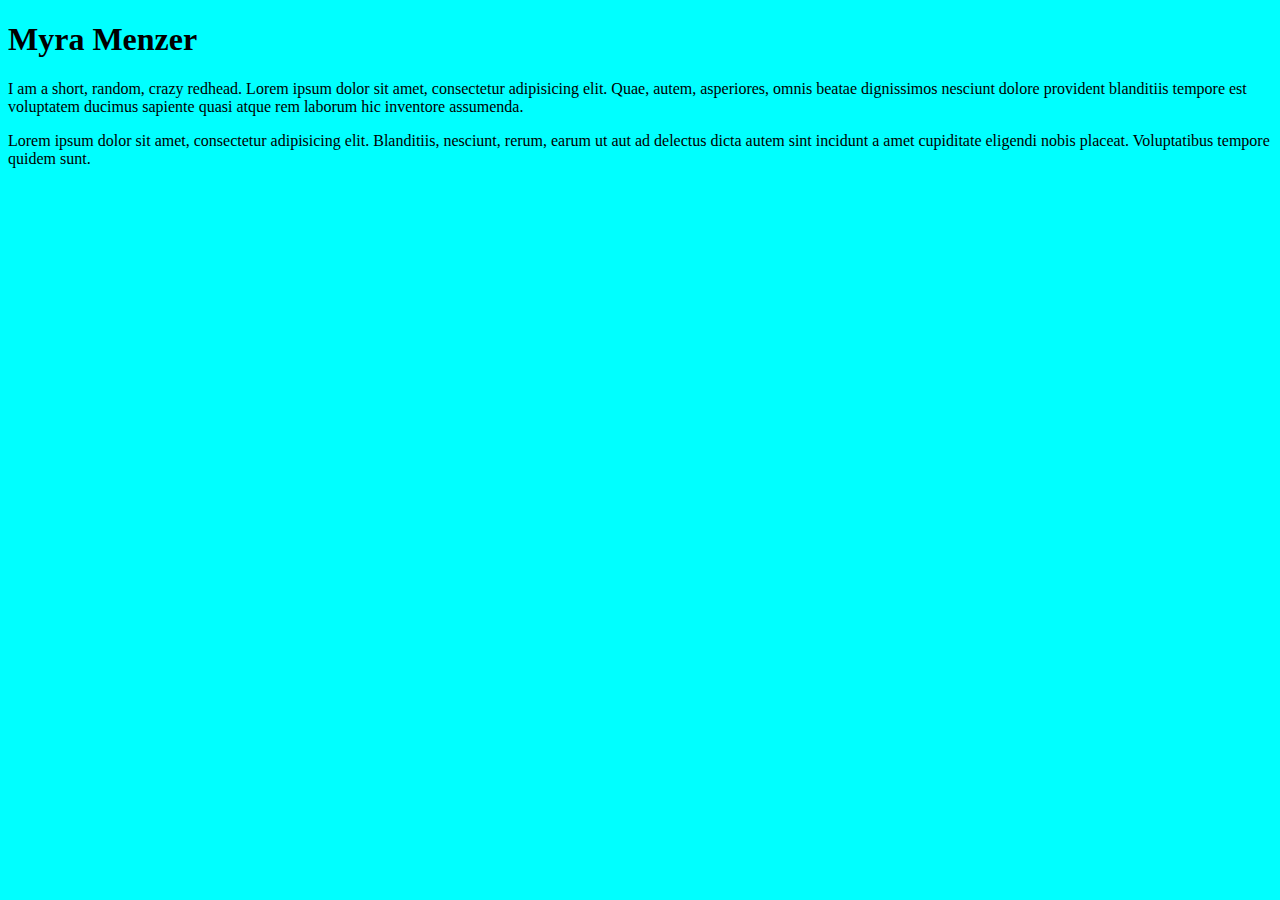
==== index.html @ 40514bf0 "Version 1" ====
<!doctype html>
<html lang="en">
<head>
	<meta charset="UTF-8">
	<title>Myra Menzer</title>

	<link rel="stylesheet" href="css/styles.css">

</head>
<body>
	
	<h1>Myra Menzer</h1>

	<p>I am a short, random, crazy redhead. Lorem ipsum dolor sit amet, consectetur adipisicing elit. Quae, autem, asperiores, omnis beatae dignissimos nesciunt dolore provident blanditiis tempore est voluptatem ducimus sapiente quasi atque rem laborum hic inventore assumenda.</p>

	<p>Lorem ipsum dolor sit amet, consectetur adipisicing elit. Blanditiis, nesciunt, rerum, earum ut aut ad delectus dicta autem sint incidunt a amet cupiditate eligendi nobis placeat. Voluptatibus tempore quidem sunt.</p>

	

</body>
</html>
---- css/styles.css ----
body {
	background: aqua;
}
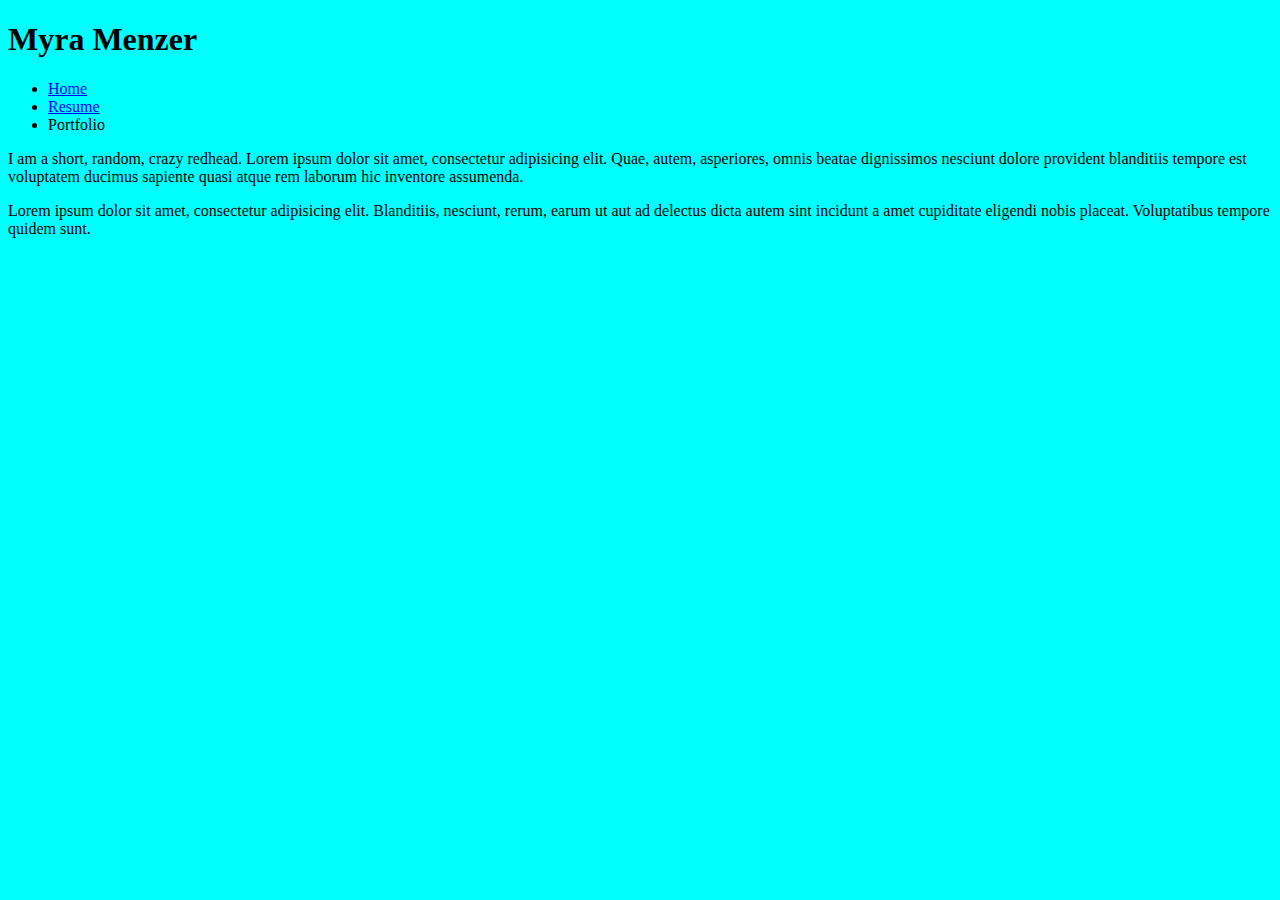
==== commit e5b203d2: "Portfolio & Resume" ====
--- a/index.html
+++ b/index.html
@@ -11,6 +11,14 @@
 	
 	<h1>Myra Menzer</h1>
 
+	<nav>
+	<ul>
+		<li><a href="index.html">Home</a></li>
+		<li><a href="resume.html">Resume</a></li>
+		<li><a href="portfolio.html"></a>Portfolio</li>
+	</ul>
+	</nav>
+
 	<p>I am a short, random, crazy redhead. Lorem ipsum dolor sit amet, consectetur adipisicing elit. Quae, autem, asperiores, omnis beatae dignissimos nesciunt dolore provident blanditiis tempore est voluptatem ducimus sapiente quasi atque rem laborum hic inventore assumenda.</p>
 
 	<p>Lorem ipsum dolor sit amet, consectetur adipisicing elit. Blanditiis, nesciunt, rerum, earum ut aut ad delectus dicta autem sint incidunt a amet cupiditate eligendi nobis placeat. Voluptatibus tempore quidem sunt.</p>
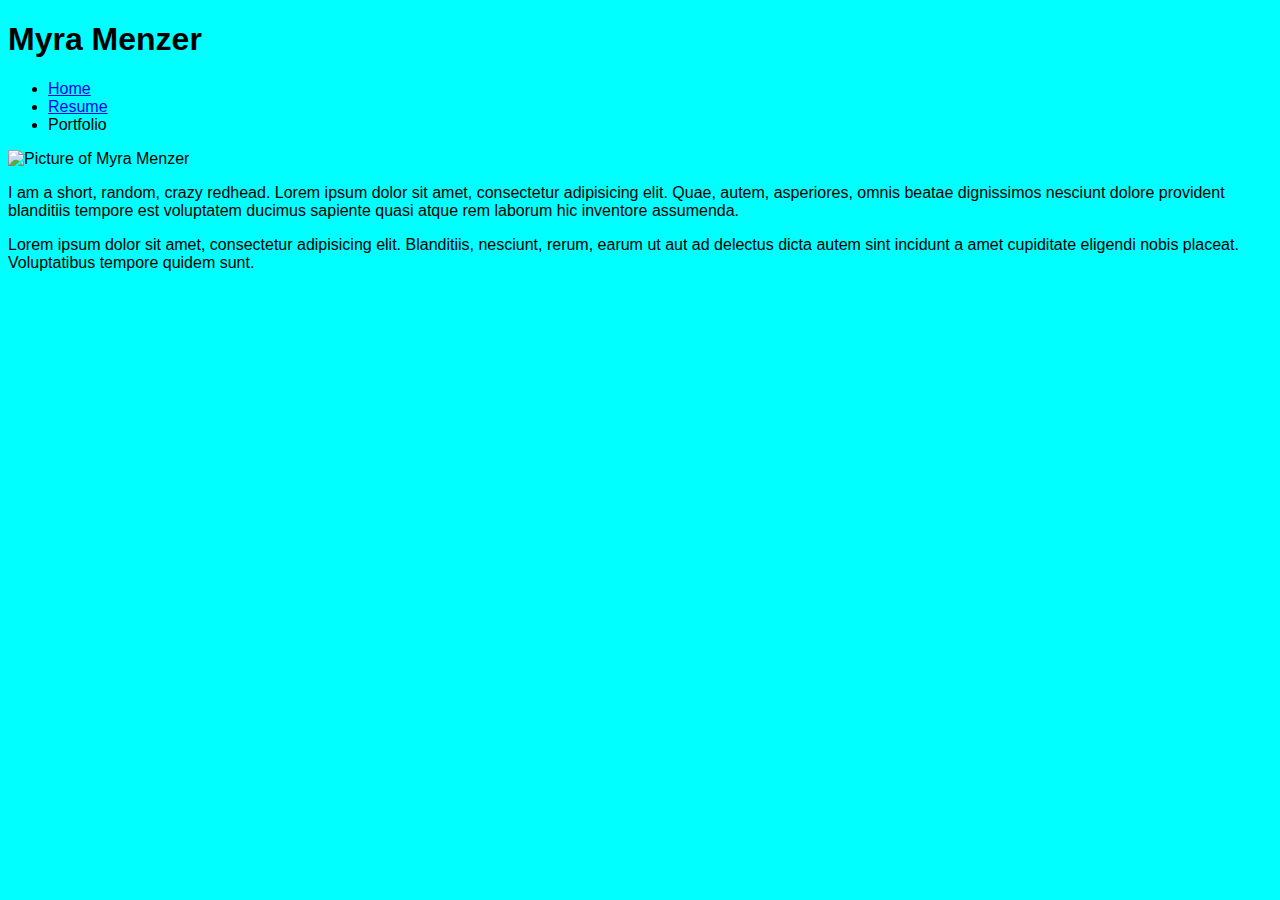
==== commit a77c1c90: "added image & changed font" ====
--- a/index.html
+++ b/index.html
@@ -19,6 +19,8 @@
 	</ul>
 	</nav>
 
+	<img src="img/me.jpg" alt="Picture of Myra Menzer">
+
 	<p>I am a short, random, crazy redhead. Lorem ipsum dolor sit amet, consectetur adipisicing elit. Quae, autem, asperiores, omnis beatae dignissimos nesciunt dolore provident blanditiis tempore est voluptatem ducimus sapiente quasi atque rem laborum hic inventore assumenda.</p>
 
 	<p>Lorem ipsum dolor sit amet, consectetur adipisicing elit. Blanditiis, nesciunt, rerum, earum ut aut ad delectus dicta autem sint incidunt a amet cupiditate eligendi nobis placeat. Voluptatibus tempore quidem sunt.</p>
--- a/css/styles.css
+++ b/css/styles.css
@@ -1,3 +1,8 @@
 body {
 	background: aqua;
+	font-family: helvetica;
+}
+
+img {
+	width: 300px;
 }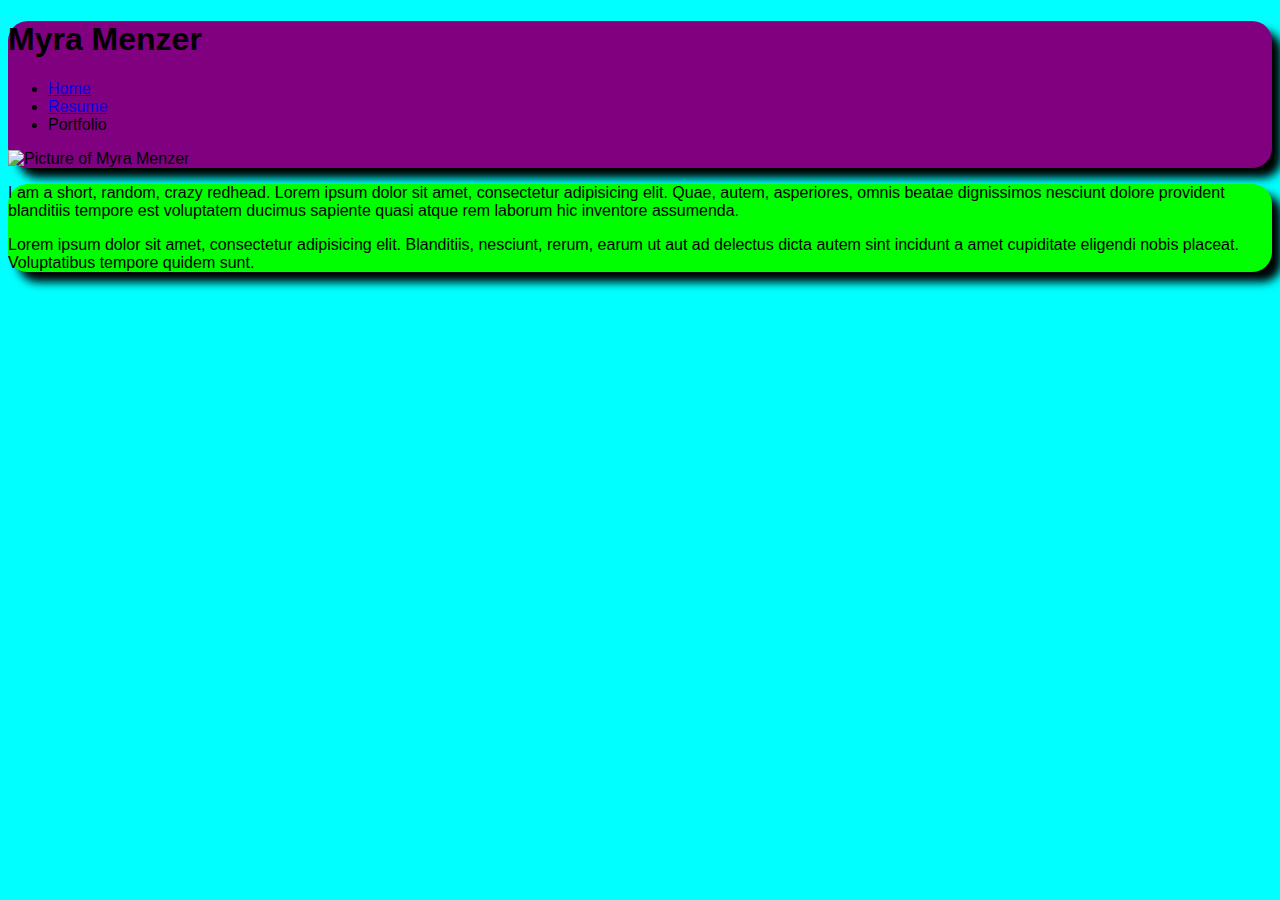
==== commit 01576059: "Collumns & round corners & shadow" ====
--- a/index.html
+++ b/index.html
@@ -9,22 +9,27 @@
 </head>
 <body>
 	
+	<div id="leftcol" class="round shadow">
+
 	<h1>Myra Menzer</h1>
 
 	<nav>
-	<ul>
-		<li><a href="index.html">Home</a></li>
-		<li><a href="resume.html">Resume</a></li>
-		<li><a href="portfolio.html"></a>Portfolio</li>
-	</ul>
+		<ul>
+			<li><a href="index.html">Home</a></li>
+			<li><a href="resume.html">Resume</a></li>
+			<li><a href="portfolio.html"></a>Portfolio</li>
+		</ul>
 	</nav>
 
 	<img src="img/me.jpg" alt="Picture of Myra Menzer">
 
+	</div>
+
+	<div id="rightcol" class="round shadow">
 	<p>I am a short, random, crazy redhead. Lorem ipsum dolor sit amet, consectetur adipisicing elit. Quae, autem, asperiores, omnis beatae dignissimos nesciunt dolore provident blanditiis tempore est voluptatem ducimus sapiente quasi atque rem laborum hic inventore assumenda.</p>
 
 	<p>Lorem ipsum dolor sit amet, consectetur adipisicing elit. Blanditiis, nesciunt, rerum, earum ut aut ad delectus dicta autem sint incidunt a amet cupiditate eligendi nobis placeat. Voluptatibus tempore quidem sunt.</p>
-
+	</div>
 	
 
 </body>
--- a/css/styles.css
+++ b/css/styles.css
@@ -5,4 +5,20 @@
 
 img {
 	width: 300px;
+}
+
+#leftcol {
+	background: purple;
+}
+
+#rightcol {
+	background: lime;
+}
+
+.round {
+	border-radius: 20px
+}
+
+.shadow {
+	box-shadow: 10px 10px 10px black;
 }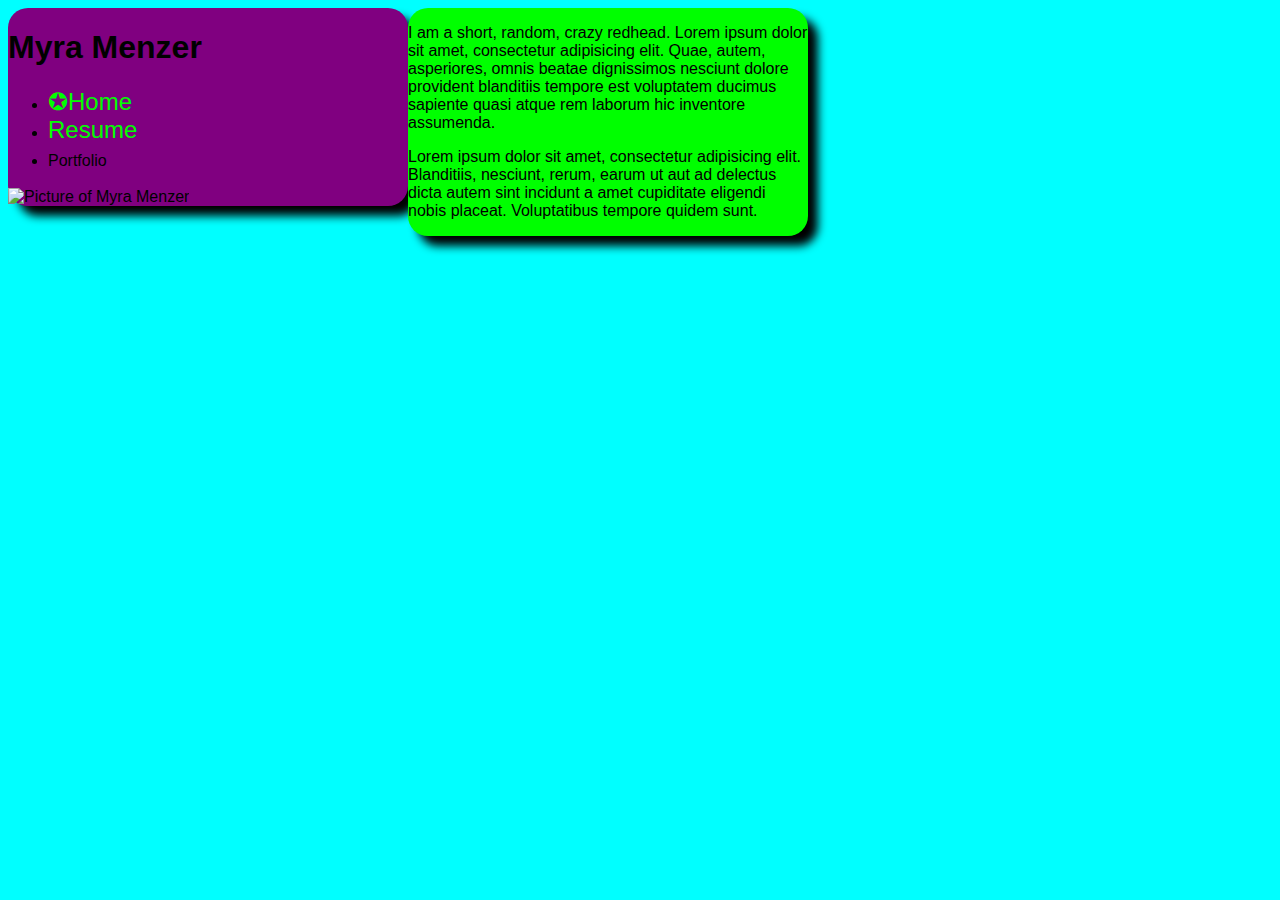
==== commit 44741821: "columns floated" ====
--- a/index.html
+++ b/index.html
@@ -15,7 +15,7 @@
 
 	<nav>
 		<ul>
-			<li><a href="index.html">Home</a></li>
+			<li><a href="index.html">&#10026;Home</a></li>
 			<li><a href="resume.html">Resume</a></li>
 			<li><a href="portfolio.html"></a>Portfolio</li>
 		</ul>
--- a/css/styles.css
+++ b/css/styles.css
@@ -1,18 +1,29 @@
 body {
 	background: aqua;
 	font-family: helvetica;
+}
+/* Navigation */
+a {
+	font-size: 24px;
+	color: lime;
+	text-decoration: none;
 }
 
 img {
 	width: 300px;
 }
 
+/*Containers */
 #leftcol {
 	background: purple;
+	float: left;
+	width: 400px;
 }
 
 #rightcol {
 	background: lime;
+	float: left;
+	width: 400px;
 }
 
 .round {
